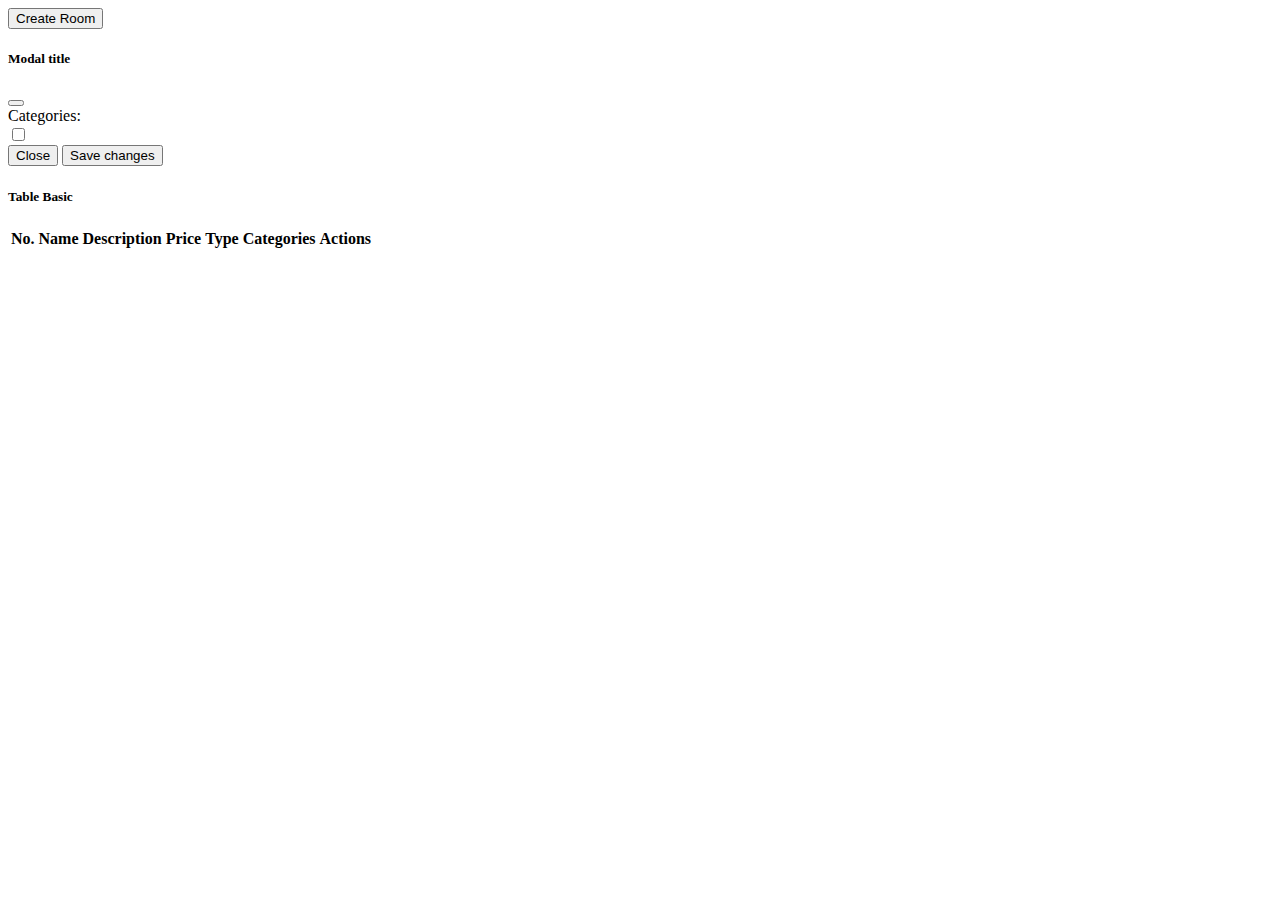
==== src/main/resources/templates/index.html @ 37e0ade9 "apply update" ====
<!DOCTYPE html>
<html lang="en"  xmlns:th="http://www.thymeleaf.org" >
<th:block th:replace="~{layout.html :: header}"></th:block>
<div class="container">
  <button type="button" class="btn btn-primary mt-4 mb-4" onclick="showCreate()" data-bs-toggle="modal" data-bs-target="#staticBackdrop" id="create">
    Create Room
  </button>
  <!-- Modal -->
  <div class="modal fade" id="staticBackdrop" data-bs-backdrop="static" data-bs-keyboard="false" tabindex="-1"
       aria-labelledby="staticBackdropLabel" aria-hidden="true">
    <div class="modal-dialog" style="max-width: 800px">
      <div class="modal-content">
        <div class="modal-header">
          <h5 class="modal-title" id="staticBackdropLabel">Modal title</h5>
          <button type="button" class="btn-close" data-bs-dismiss="modal" aria-label="Close"></button>
        </div>
        <div class="modal-body">
          <form id="roomForm">
            <div class="row">
              <div id="formBody">

              </div>
              <div class="form-group">
                <label class="mt-3 form-label">Categories: </label>
                <div class="form-check form-check-inline mt-3" th:each="category : ${categories}">
                  <input class="form-check-input" min="1" type="checkbox" th:value="${category.value}" name="categories" />
                  <label class="form-check-label"  th:text="${category.name}">  </label>
                </div>
              </div>
            </div>
            <div class="modal-footer">
              <button type="button" class="btn btn-secondary" data-bs-dismiss="modal">Close</button>
              <button type="submit" class="btn btn-primary">Save changes</button>
            </div>
          </form>
        </div>
      </div>
    </div>
  </div>
  <div class="card">
    <h5 class="card-header">Table Basic</h5>
    <div class="table-responsive text-nowrap">
      <table class="table">
        <thead>
        <tr>
          <th>No.</th>
          <th>Name</th>
          <th>Description</th>
          <th>Price</th>
          <th>Type</th>
          <th>Categories</th>
          <th>Actions</th>
        </tr>
        </thead>
        <tbody class="table-border-bottom-0" id="tBody">

        </tbody>
      </table>
    </div>
  </div>
</div>

<th:block th:replace="~{layout.html :: footer}"></th:block>
<script src="/assets/myjs/room.js"></script>
</html>
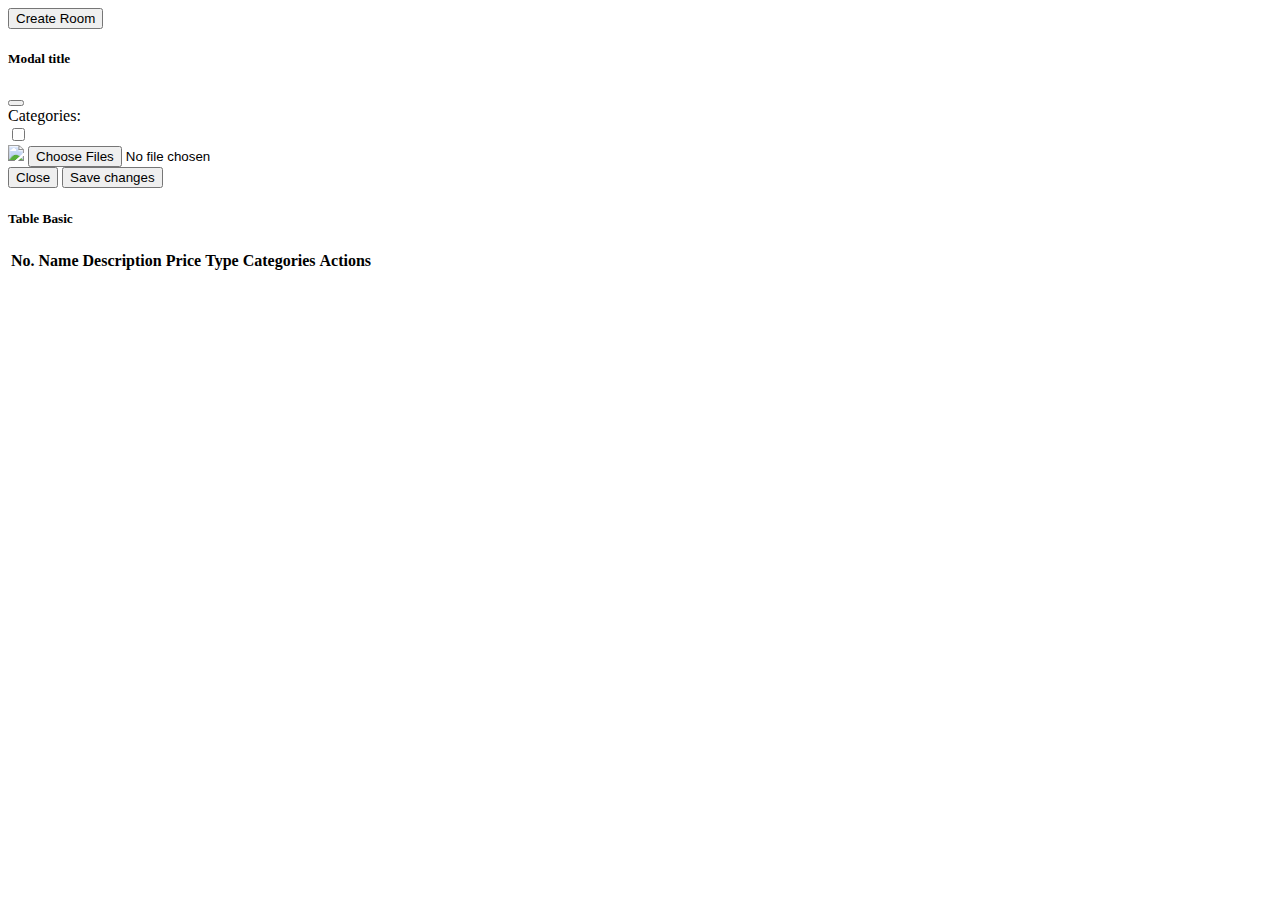
==== commit c9ad6131: "apply upload multifile" ====
--- a/src/main/resources/templates/index.html
+++ b/src/main/resources/templates/index.html
@@ -5,6 +5,7 @@
   <button type="button" class="btn btn-primary mt-4 mb-4" onclick="showCreate()" data-bs-toggle="modal" data-bs-target="#staticBackdrop" id="create">
     Create Room
   </button>
+
   <!-- Modal -->
   <div class="modal fade" id="staticBackdrop" data-bs-backdrop="static" data-bs-keyboard="false" tabindex="-1"
        aria-labelledby="staticBackdropLabel" aria-hidden="true">
@@ -21,11 +22,17 @@
 
               </div>
               <div class="form-group">
-                <label class="mt-3 form-label">Categories: </label>
+                <label for="category" class="mt-3 form-label">Categories: </label>
                 <div class="form-check form-check-inline mt-3" th:each="category : ${categories}">
-                  <input class="form-check-input" min="1" type="checkbox" th:value="${category.value}" name="categories" />
+                  <input id="category" class="form-check-input" min="1" type="checkbox" th:value="${category.value}" name="categories" />
                   <label class="form-check-label"  th:text="${category.name}">  </label>
                 </div>
+              </div>
+              <div>
+                  <label id="images" for="file">
+                    <img class="avatar-preview" src="../assets/img/avatars/1.png" />
+                    <input id="file" class="d-none" type="file" multiple="multiple"  onchange="previewImage(event)">
+                  </label>
               </div>
             </div>
             <div class="modal-footer">
